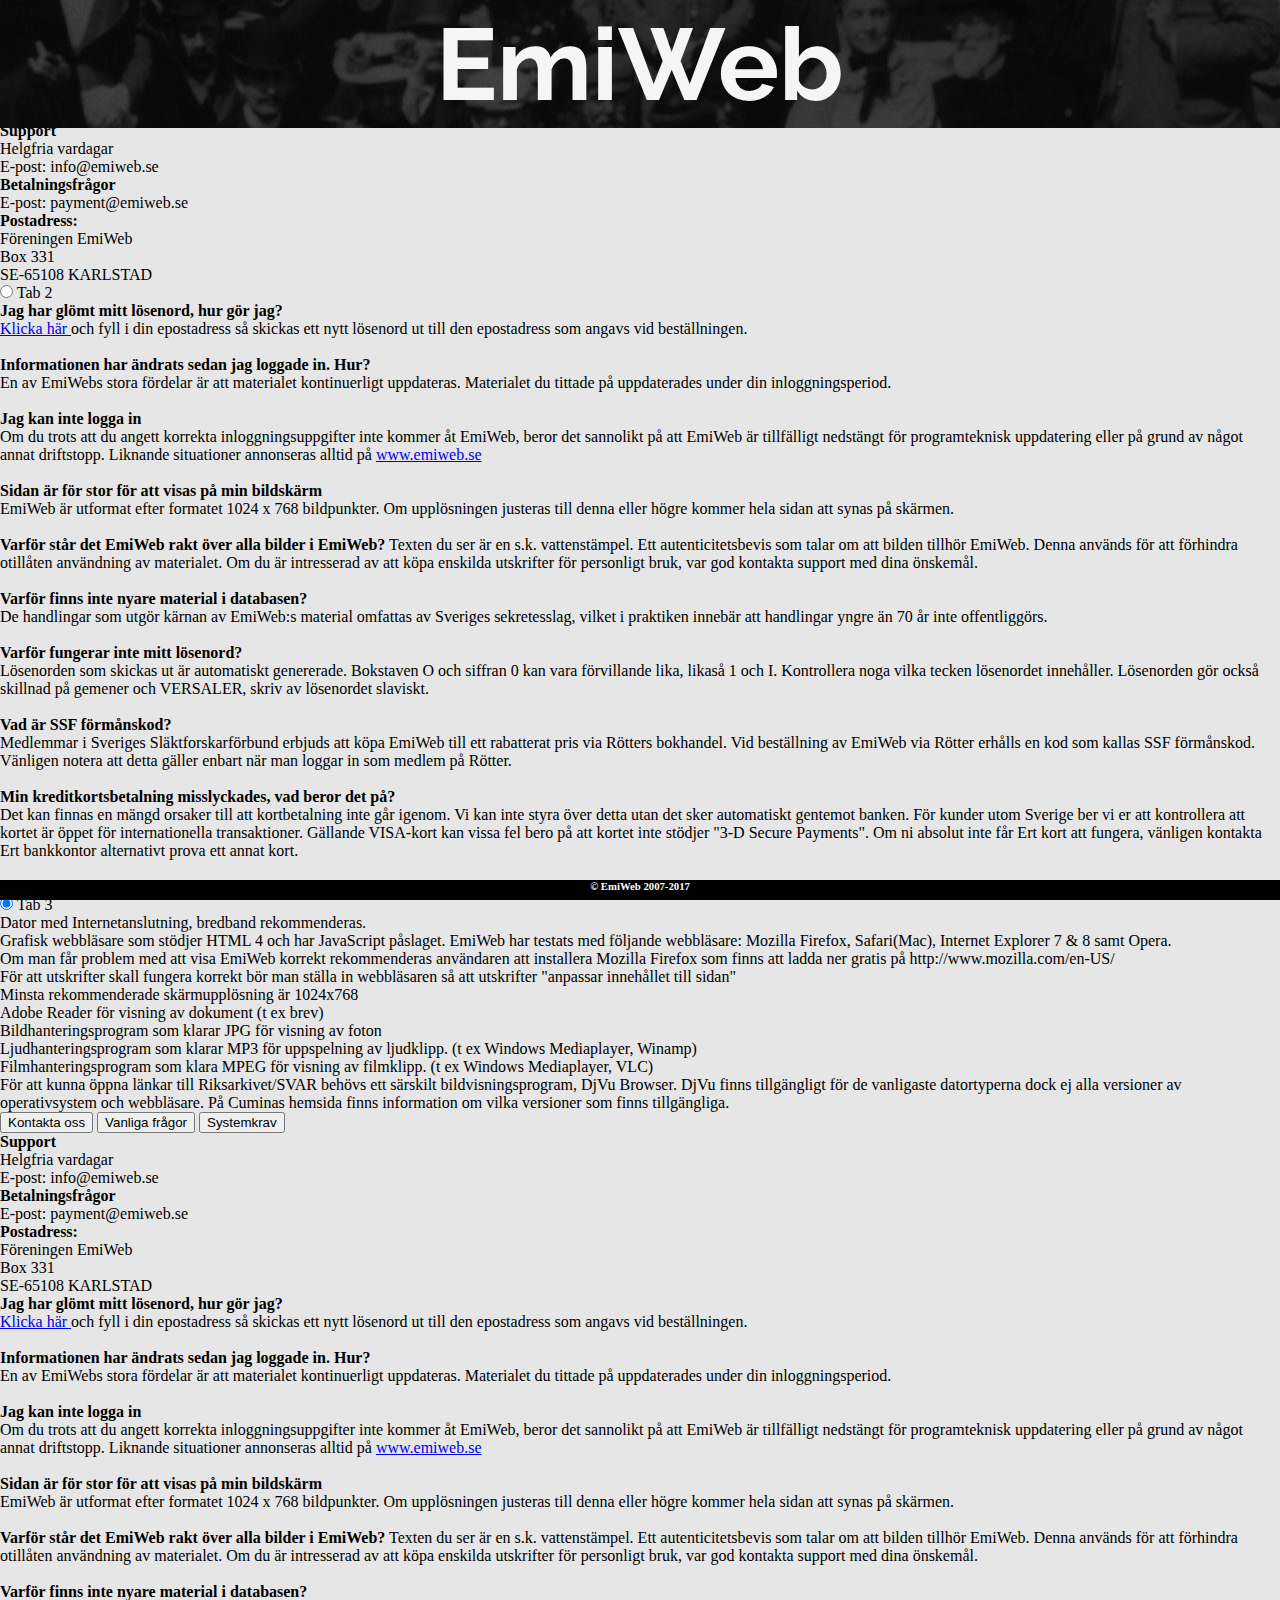
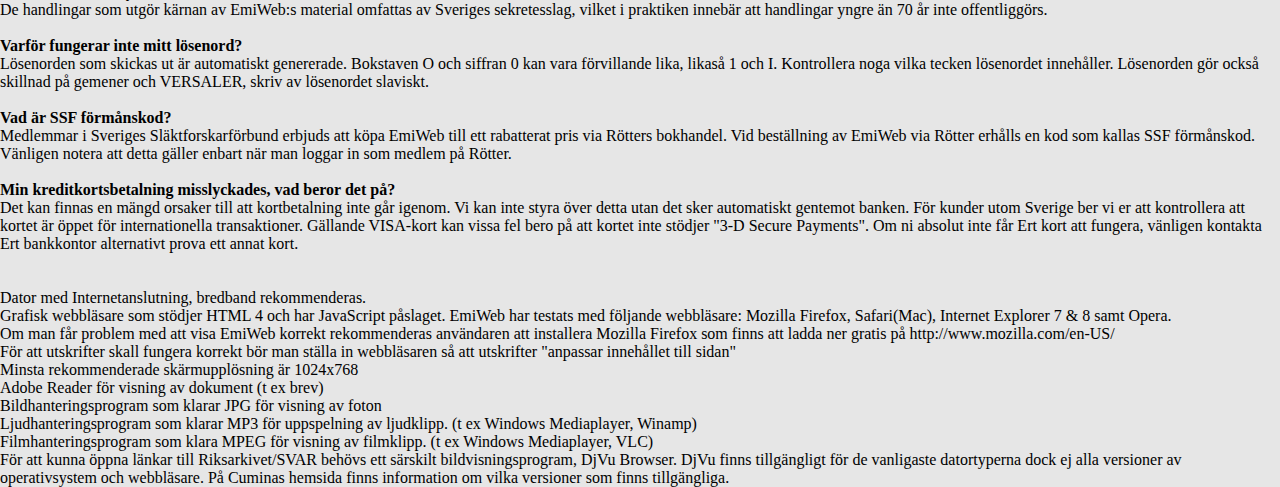
==== EmiWeb/EmiWeb/help.html @ 0c212db1 "Add files via upload" ====
<!DOCTYPE html>
<html lang="en">
<head>
  <meta charset="utf-8">
  <meta name="viewport" content="width=device-width, initial-scale=1">
   <link rel="stylesheet" href="styles.css">
   <link rel="shortcut icon" href="emiweb.ico">
   <script src = "https://ajax.googleapis.com/ajax/libs/jquery/3.2.1/jquery.min.js"></script>
   <script src="scripthelp.js"></script>
  <link href="https://fonts.googleapis.com/css?family=Raleway:600&display=swap" rel="stylesheet">
  <title>EmiWeb</title>
</head>
<body>

<div class ="container">
    <div class ="header">
      <h1> EmiWeb </h1>
    </div>

    <div id ="frontSideNav" class ="sidenav">
      <a href="javascript:void(0)" class="closebtn" onclick="closeNav()">&times;</a>
      <a href="index.html">Start</a>
      <a href="#">Sök</a>
      <a href="#">Hjälp</a>
      <a href="#">Kontakt</a>
      <br><br>
      <a href="#">Min sida</a>
      <a href="#">Logga ut</a>
  </div>

  <button onclick="openNav()" id="myNavBtn" title="Go to top">&#9776;</button>

  <div class = "helpcontainer">
    <h2>Hjälpavsnitt</h2>



    <!-- TAB SECTION -->

    <div class="tabsContain">
    <div class ="tab">
      <input type="radio" name="css-tabs" id="tab-1" checked class="tab-switch">
      <label for="tab-1" class="tab-label">Tab 1</label>
        <div class ="tab-content">
          <b>Support</b> <br>
          Helgfria vardagar<br>
          E-post: info@emiweb.se<br>
          <b>Betalningsfrågor</b> <br>
          E-post: payment@emiweb.se<br>
          <b>Postadress:</b> <br>
          Föreningen EmiWeb<br>
          Box 331<br>
          SE-65108 KARLSTAD<br>
        </div>
    </div>
    <div class ="tab">
      <input type="radio" name="css-tabs" id="tab-2" checked class="tab-switch">
      <label for="tab-2" class="tab-label">Tab 2</label>
        <div class="tab-content">
          <b>Jag har glömt mitt lösenord, hur gör jag?</b> <br>
          <a href="#">Klicka här </a>och fyll i din epostadress så skickas ett nytt lösenord ut till den epostadress som angavs vid beställningen.
          <br><br><b>Informationen har ändrats sedan jag loggade in. Hur?</b><br>
          En av EmiWebs stora fördelar är att materialet kontinuerligt uppdateras. Materialet du tittade på uppdaterades under din inloggningsperiod.
          <br><br><b>Jag kan inte logga in</b><br>
          Om du trots att du angett korrekta inloggningsuppgifter inte kommer åt EmiWeb,
          beror det sannolikt på att EmiWeb är tillfälligt nedstängt för programteknisk uppdatering eller på grund av något annat driftstopp.
          Liknande situationer annonseras alltid på <a href="http://www.emiweb.se">www.emiweb.se</a>
          <br><br><b>Sidan är för stor för att visas på min bildskärm</b><br>
          EmiWeb är utformat efter formatet 1024 x 768 bildpunkter. Om upplösningen justeras till denna eller högre kommer hela sidan att synas på skärmen.
          <br><br><b>Varför står det EmiWeb rakt över alla bilder i EmiWeb?</b>
          Texten du ser är en s.k. vattenstämpel. Ett autenticitetsbevis som talar om att bilden tillhör EmiWeb.
          Denna används för att förhindra otillåten användning av materialet. Om du är intresserad av att köpa enskilda utskrifter för personligt bruk,
          var god kontakta support med dina önskemål.
          <br><br><b>Varför finns inte nyare material i databasen?</b><br>
          De handlingar som utgör kärnan av EmiWeb:s material omfattas av Sveriges sekretesslag, vilket i praktiken innebär att handlingar yngre än 70 år
          inte offentliggörs.
          <br><br><b>Varför fungerar inte mitt lösenord?</b><br>
          Lösenorden som skickas ut är automatiskt genererade. Bokstaven O och siffran 0 kan vara förvillande lika,
          likaså 1 och I. Kontrollera noga vilka tecken lösenordet innehåller. Lösenorden gör också skillnad på gemener och VERSALER, skriv av lösenordet slaviskt.
          <br><br><b>Vad är SSF förmånskod?</b><br>
          Medlemmar i Sveriges Släktforskarförbund erbjuds att köpa EmiWeb till ett rabatterat pris via Rötters bokhandel.
          Vid beställning av EmiWeb via Rötter erhålls en kod som kallas SSF förmånskod.
          Vänligen notera att detta gäller enbart när man loggar in som medlem på Rötter.
          <br><br><b>Min kreditkortsbetalning misslyckades, vad beror det på?</b><br>
          Det kan finnas en mängd orsaker till att kortbetalning inte går igenom.
          Vi kan inte styra över detta utan det sker automatiskt gentemot banken. För kunder utom Sverige ber vi er att kontrollera att kortet är öppet för internationella transaktioner.
          Gällande VISA-kort kan vissa fel bero på att kortet inte stödjer "3-D Secure Payments". Om ni absolut inte får Ert kort att fungera,
          vänligen kontakta Ert bankkontor alternativt prova ett annat kort.
        <br><br><br>
        </div>
    </div>
    <div class ="tab">
      <input type="radio" name="css-tabs" id="tab-3" checked class="tab-switch">
      <label for="tab-3" class="tab-label">Tab 3</label>
        <div class="tab-content">
          Dator med Internetanslutning, bredband rekommenderas. <br>
            Grafisk webbläsare som stödjer HTML 4 och har JavaScript påslaget.
            EmiWeb har testats med följande webbläsare: Mozilla Firefox, Safari(Mac), Internet Explorer 7 & 8 samt Opera. <br>
            Om man får problem med att visa EmiWeb korrekt rekommenderas användaren att
            installera Mozilla Firefox som finns att ladda ner gratis på http://www.mozilla.com/en-US/ <br>
            För att utskrifter skall fungera korrekt bör man ställa in webbläsaren så att utskrifter "anpassar innehållet till sidan" <br>
            Minsta rekommenderade skärmupplösning är 1024x768 <br>
            Adobe Reader för visning av dokument (t ex brev)<br>
            Bildhanteringsprogram som klarar JPG för visning av foton<br>
            Ljudhanteringsprogram som klarar MP3 för uppspelning av ljudklipp. (t ex Windows Mediaplayer, Winamp)<br>
            Filmhanteringsprogram som klara MPEG för visning av filmklipp. (t ex Windows Mediaplayer, VLC)<br>
            För att kunna öppna länkar till Riksarkivet/SVAR behövs ett särskilt bildvisningsprogram,
            DjVu Browser. DjVu finns tillgängligt för de vanligaste datortyperna dock ej alla versioner av operativsystem och webbläsare.
            På Cuminas hemsida finns information om vilka versioner som finns tillgängliga. <br>
        </div>
    </div>
    </div>

  <div class ="help-Shift">
  <div class="help-menu">
    <button class="help-button" onclick="openHelp('help-contact')">Kontakta oss</button>
    <button class="help-button" onclick="openHelp('help-faq')">Vanliga frågor</button>
    <button class="help-button" onclick="openHelp('help-system')">Systemkrav</button>
  </div>
    <div id="help-contact" class="helpSection">
      <p>
          <b>Support</b> <br>
          Helgfria vardagar<br>
          E-post: info@emiweb.se<br>
          <b>Betalningsfrågor</b> <br>
          E-post: payment@emiweb.se<br>
          <b>Postadress:</b> <br>
          Föreningen EmiWeb<br>
          Box 331<br>
          SE-65108 KARLSTAD<br>
    </p>
    </div>

    <div id="help-faq" class="helpSection">
      <p>
        <b>Jag har glömt mitt lösenord, hur gör jag?</b> <br>
        <a href="#">Klicka här </a>och fyll i din epostadress så skickas ett nytt lösenord ut till den epostadress som angavs vid beställningen.
        <br><br><b>Informationen har ändrats sedan jag loggade in. Hur?</b><br>
        En av EmiWebs stora fördelar är att materialet kontinuerligt uppdateras. Materialet du tittade på uppdaterades under din inloggningsperiod.
        <br><br><b>Jag kan inte logga in</b><br>
        Om du trots att du angett korrekta inloggningsuppgifter inte kommer åt EmiWeb,
        beror det sannolikt på att EmiWeb är tillfälligt nedstängt för programteknisk uppdatering eller på grund av något annat driftstopp.
        Liknande situationer annonseras alltid på <a href="http://www.emiweb.se">www.emiweb.se</a>
        <br><br><b>Sidan är för stor för att visas på min bildskärm</b><br>
        EmiWeb är utformat efter formatet 1024 x 768 bildpunkter. Om upplösningen justeras till denna eller högre kommer hela sidan att synas på skärmen.
        <br><br><b>Varför står det EmiWeb rakt över alla bilder i EmiWeb?</b>
        Texten du ser är en s.k. vattenstämpel. Ett autenticitetsbevis som talar om att bilden tillhör EmiWeb.
        Denna används för att förhindra otillåten användning av materialet. Om du är intresserad av att köpa enskilda utskrifter för personligt bruk,
        var god kontakta support med dina önskemål.
        <br><br><b>Varför finns inte nyare material i databasen?</b><br>
        De handlingar som utgör kärnan av EmiWeb:s material omfattas av Sveriges sekretesslag, vilket i praktiken innebär att handlingar yngre än 70 år
        inte offentliggörs.
        <br><br><b>Varför fungerar inte mitt lösenord?</b><br>
        Lösenorden som skickas ut är automatiskt genererade. Bokstaven O och siffran 0 kan vara förvillande lika,
        likaså 1 och I. Kontrollera noga vilka tecken lösenordet innehåller. Lösenorden gör också skillnad på gemener och VERSALER, skriv av lösenordet slaviskt.
        <br><br><b>Vad är SSF förmånskod?</b><br>
        Medlemmar i Sveriges Släktforskarförbund erbjuds att köpa EmiWeb till ett rabatterat pris via Rötters bokhandel.
        Vid beställning av EmiWeb via Rötter erhålls en kod som kallas SSF förmånskod.
        Vänligen notera att detta gäller enbart när man loggar in som medlem på Rötter.
        <br><br><b>Min kreditkortsbetalning misslyckades, vad beror det på?</b><br>
        Det kan finnas en mängd orsaker till att kortbetalning inte går igenom.
        Vi kan inte styra över detta utan det sker automatiskt gentemot banken. För kunder utom Sverige ber vi er att kontrollera att kortet är öppet för internationella transaktioner.
        Gällande VISA-kort kan vissa fel bero på att kortet inte stödjer "3-D Secure Payments". Om ni absolut inte får Ert kort att fungera,
        vänligen kontakta Ert bankkontor alternativt prova ett annat kort.
      <br><br><br></p>
    </div>

    <div id="help-system" class="helpSection">
      <p>Dator med Internetanslutning, bredband rekommenderas. <br>
        Grafisk webbläsare som stödjer HTML 4 och har JavaScript påslaget.
        EmiWeb har testats med följande webbläsare: Mozilla Firefox, Safari(Mac), Internet Explorer 7 & 8 samt Opera. <br>
        Om man får problem med att visa EmiWeb korrekt rekommenderas användaren att
        installera Mozilla Firefox som finns att ladda ner gratis på http://www.mozilla.com/en-US/ <br>
        För att utskrifter skall fungera korrekt bör man ställa in webbläsaren så att utskrifter "anpassar innehållet till sidan" <br>
        Minsta rekommenderade skärmupplösning är 1024x768 <br>
        Adobe Reader för visning av dokument (t ex brev)<br>
        Bildhanteringsprogram som klarar JPG för visning av foton<br>
        Ljudhanteringsprogram som klarar MP3 för uppspelning av ljudklipp. (t ex Windows Mediaplayer, Winamp)<br>
        Filmhanteringsprogram som klara MPEG för visning av filmklipp. (t ex Windows Mediaplayer, VLC)<br>
        För att kunna öppna länkar till Riksarkivet/SVAR behövs ett särskilt bildvisningsprogram,
        DjVu Browser. DjVu finns tillgängligt för de vanligaste datortyperna dock ej alla versioner av operativsystem och webbläsare.
        På Cuminas hemsida finns information om vilka versioner som finns tillgängliga. <br>
      </p>
    </div>
</div>
  </div>


    <footer class ="myFooter">
      <h6> © EmiWeb 2007-2017 </h6>
    </footer>

  </body>

  </html>
---- EmiWeb/EmiWeb/styles.css ----
/*comment stylesheet*/

/*#0B2250*/
*{
    margin: 0;
}
body,html {
  width: 100%;
  height: 120%;
  background: #e6e6e6;
  display: flex;
  flex-direction: column;
}

/*********** ALL DIVS *****************/

.header {
  background-image:url("header.jpg");
  background-position: center;
  width:100%;
  height: 10vw;
  position:absolute;
}
.contentArchive{
  margin-top: 12vw;
  margin-left: 1vw;
  margin-right: 1vw;
  margin-bottom: 20px;
}

.container{
  margin-top: 10vw;
  width: 100vw;
  height:130%;
  margin: 0 auto;
  position: absolute;
  color:black;
}
.content{
  margin-top: 12vw;
}
.allSearchForm{
  width:87vw;
  background-color: #ededed;
  height: 27vh;
  margin: 0 auto;
  margin-top: 1vh;
  margin-bottom: 1vh;
  border-radius: 15px;
  border: 0.5px solid #a3a3a3;
  padding-top: 3vh;
  padding-left: 3vw;
  min-height: calc(3*5vh);
  vertical-align: middle;

}
.specficSearch{
  background-color:#ededed;
  width:84vw;
  height:50vh;
  margin: 0 auto;
  margin-top: 1vh;
  border-radius: 15px;
  border: 0.5px solid #a3a3a3;
  margin-bottom: 10vh;
  padding-top: 3vh;
  padding-left: 3vw;
  padding-right: 3vw;
  overflow: auto;
}

footer{
  width:100%;
  height:20px;
  background-color: black;
  color: white;
  text-align: center;
  position: fixed;
  left: 0;
  bottom: 0;
}

/******** ALL TEXTS AND HEADERS ***********/

h1 {
    font-family: 'Raleway', sans-serif;
    color:#F5F5F5;
    font-size: 8vw;
    margin: 0;
    position: absolute;
    top: 50%;
    left: 50%;
    transform: translate(-50%, -50%);
    overflow: hidden;
}

h2{
  font-family: 'Raleway', sans-serif;
  color:black;
  text-align: center;

}

h5{
    font-family: 'Raleway', sans-serif;
    font-size: 2vh;
}
/******** BUTTONS ***********/

.button{
  cursor:pointer;
  text-align: center;
  height: 3vh;
  width: 10vw;
  margin-top:1vh;
  margin-bottom: 1vh;
}
.buttonSearch{
  background-color: #0B2250;
  color:#F5F5F5;
  border-radius: 2px;
  border:none;
}
.buttonSearch:hover{
  background-color: #263f70;
}
.buttonClear{
  background-color: #e88b00;
  color:#F5F5F5;
  border-radius: 2px;
  border:none;
}
.buttonClear:hover{
  background-color: #eda539;
}

.buttonArchive{
  width:100%;
  height:4vh;
  background-color: white;
  border-radius: 8px;
    border: 1px solid #a3a3a3;
}
.buttonArchive:hover{
  width:100%;
  height:4vh;
  background-color: grey;
}
/******** STYLE THE INPUT FORM ***********/
input[type=text] {
  border: 1px solid #a3a3a3;
  border-radius: 4px;
  height: 3vh;
  width: 30vw;
  padding-left: 0.2vw;
  margin-bottom: 1vh;
}
::placeholder{
  margin-left: 10vw;
}
select{
  height: 3vh;
  width: 20vw;
  padding: 16px 20px;
  border: none;
  border-radius: 4px;
  background-color: white;
}
/******** STYLE LIST ***********/
ul{
  list-style-type: none;
  display: none;
  font-size: 2vh;
  font-family: arial;
}
#showNews{
  display: none;
  color: black;

}
#showMigrationsregister{
  display:none;
  color:black;
}
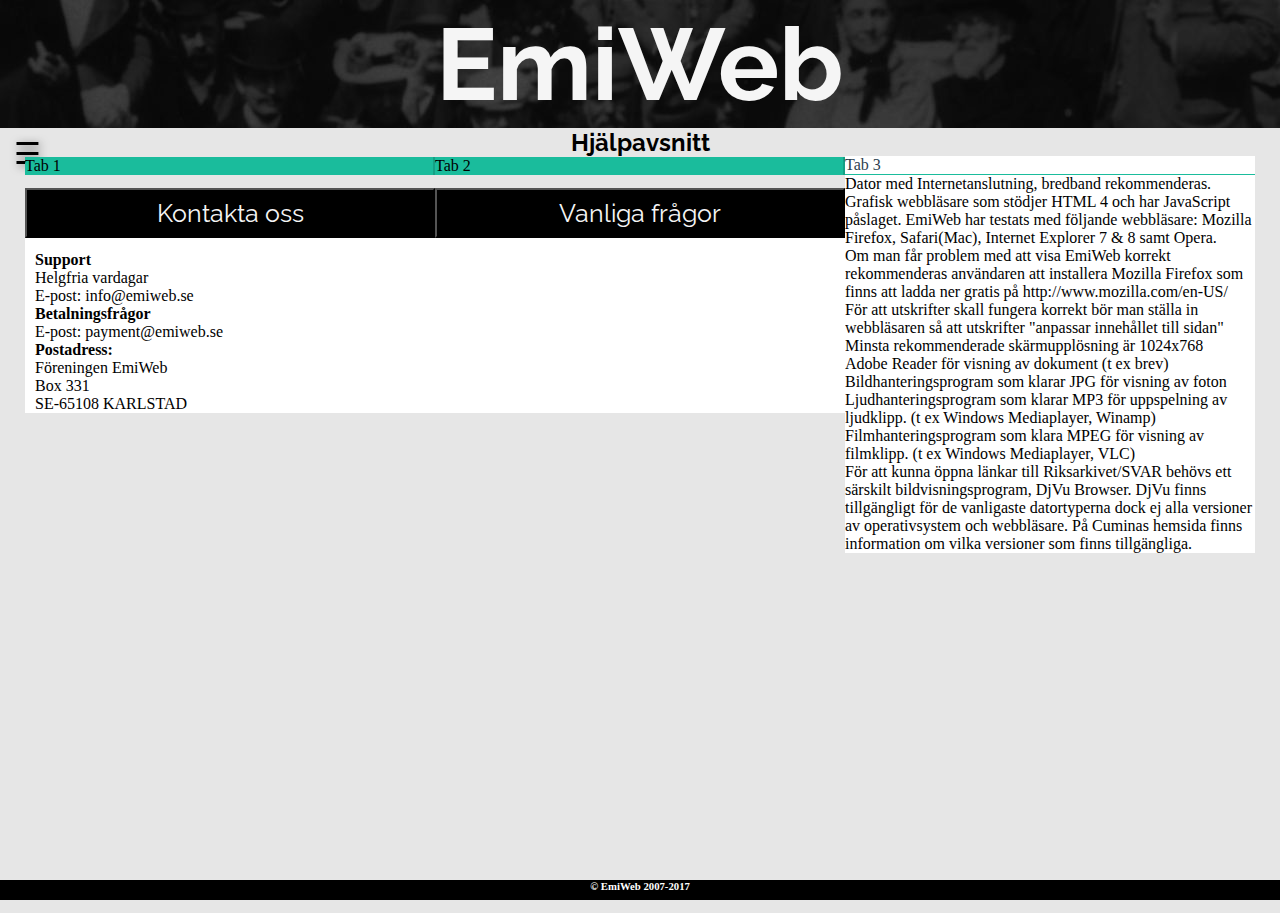
==== commit c7fbee6f: "Add files via upload" ====
--- a/EmiWeb/EmiWeb/help.html
+++ b/EmiWeb/EmiWeb/help.html
@@ -7,7 +7,7 @@
    <link rel="shortcut icon" href="emiweb.ico">
    <script src = "https://ajax.googleapis.com/ajax/libs/jquery/3.2.1/jquery.min.js"></script>
    <script src="scripthelp.js"></script>
-  <link href="https://fonts.googleapis.com/css?family=Raleway:600&display=swap" rel="stylesheet">
+  <link href="https://fonts.googleapis.com/css?family=Raleway:400,600&display=swap" rel="stylesheet">
   <title>EmiWeb</title>
 </head>
 <body>
@@ -30,15 +30,15 @@
 
   <button onclick="openNav()" id="myNavBtn" title="Go to top">&#9776;</button>
 
-  <div class = "helpcontainer">
+  <div class = "help-d-container">
     <h2>Hjälpavsnitt</h2>
 
 
 
     <!-- TAB SECTION -->
 
-    <div class="tabsContain">
-    <div class ="tab">
+    <div class="help-d-tab-contain">
+    <div class ="help-d-tab">
       <input type="radio" name="css-tabs" id="tab-1" checked class="tab-switch">
       <label for="tab-1" class="tab-label">Tab 1</label>
         <div class ="tab-content">
@@ -53,7 +53,7 @@
           SE-65108 KARLSTAD<br>
         </div>
     </div>
-    <div class ="tab">
+    <div class ="help-d-tab">
       <input type="radio" name="css-tabs" id="tab-2" checked class="tab-switch">
       <label for="tab-2" class="tab-label">Tab 2</label>
         <div class="tab-content">
@@ -89,7 +89,7 @@
         <br><br><br>
         </div>
     </div>
-    <div class ="tab">
+    <div class ="help-d-tab">
       <input type="radio" name="css-tabs" id="tab-3" checked class="tab-switch">
       <label for="tab-3" class="tab-label">Tab 3</label>
         <div class="tab-content">
--- a/EmiWeb/EmiWeb/styles.css
+++ b/EmiWeb/EmiWeb/styles.css
@@ -1,18 +1,22 @@
 /*comment stylesheet*/
-
+/*
+F7F9F9
+bed8d4
+/f7f9f9-bed8d4-78d5d7-63d2ff-2081c3
+ */
 /*#0B2250*/
 *{
     margin: 0;
+    box-sizing: border-box;
 }
 body,html {
   width: 100%;
-  height: 120%;
+  height: 100%;
   background: #e6e6e6;
   display: flex;
   flex-direction: column;
 }
-
-/*********** ALL DIVS *****************/
+/************************** GENERAL DIVS *************************************/
 
 .header {
   background-image:url("header.jpg");
@@ -21,17 +25,41 @@
   height: 10vw;
   position:absolute;
 }
+.containerResult{
+  margin-top: 12vw;
+  margin-left: 50px;
+  margin-right: 50px;
+  margin-bottom: 20px;
+}
+
+
+footer{
+  width:100%;
+  height:20px;
+  background-color: black;
+  margin-top: 30px;
+  color: white;
+  text-align: center;
+  position: fixed;
+  left: 0;
+  bottom: 0;
+}index-d-search
+
+/************************** ARChHIVE DIVS *************************************/
 .contentArchive{
   margin-top: 12vw;
-  margin-left: 1vw;
-  margin-right: 1vw;
+  margin-left: 50px;
+  margin-right: 50px;
   margin-bottom: 20px;
-}
+  text-align: justify;
+}
+
+/************************** HELP DIVS *****************************************/
 
 .container{
   margin-top: 10vw;
   width: 100vw;
-  height:130%;
+  height:100%;
   margin: 0 auto;
   position: absolute;
   color:black;
@@ -39,47 +67,228 @@
 .content{
   margin-top: 12vw;
 }
-.allSearchForm{
-  width:87vw;
-  background-color: #ededed;
-  height: 27vh;
+.help-d-container{
+  margin-top:12vw;
+  margin-left:50px;
+  margin-right: 50px;
+}
+
+.help-Shift{
+    background-color: white;
+}
+.help-menu{
+  width:100%;
+  margin-top: 1vw;
+  display: flex;
+  overflow: auto;
+  font-family: 'Raleway', sans-serif;
+}
+
+.helpSection{
+  display: none;
+  margin-left: 10px;
+  margin-right: 10px;
+  margin-top:1vw;
+  text-align: justify;
+}
+.containerResult{
+  margin-top: 12vw;
+  margin-left: 50px;
+  margin-right: 50px;
+  margin-bottom: 20px;
+}
+
+#results{
+  background-color:#ededed;
+  width:80%;
+  height:50%;
   margin: 0 auto;
-  margin-top: 1vh;
-  margin-bottom: 1vh;
   border-radius: 15px;
   border: 0.5px solid #a3a3a3;
   padding-top: 3vh;
   padding-left: 3vw;
-  min-height: calc(3*5vh);
+  padding-bottom: 3vh;
+  padding-right: 3vw;
+  display: table;
+  margin-bottom: 4vh;
+  margin-top: 1vh;
+  overflow: auto;
+}
+/*************************INDEX****************************************/
+#index-d-result{
+  min-height: 150px;
+  width:74vw;
+  height: 50%;
+  display: none;
+  background-color: #ededed;
+  border-radius: 15px;
+  border: 0.5px solid #a3a3a3;
+  margin: 0 auto;
+  position: relative;
+  margin-top: 1vh;
+  margin-bottom: 1vh;
+  overflow:auto;
   vertical-align: middle;
-
+  padding-top: 3vh;
+  padding-left: 3vw;
+  padding-right: 3vw;
+}
+
+#index-d-advanced{
+  display: none;
+  text-align: center;
+  margin-bottom: 2vh;
+  min-height: 150px;
+  margin-top: -10px;
+}
+#index-d-forms{
+  width: 100%;
+  min-height: 150px;
+  position: relative;
+  vertical-align: middle;
+  text-align: center;
+}
+
+.index-d-search{
+  /*height:200px;*/
+  min-height: 150px;
+  width:74vw;
+  height: 100%;
+  display: block;
+  background-color: #ededed;
+  border-radius: 15px;
+  border: 0.5px solid #a3a3a3;
+  margin: 0 auto;
+  position: relative;
+  margin-top: 1vh;
+  margin-bottom: 1vh;
+  overflow:auto;
+  vertical-align: middle;
+  padding-top: 3vh;
+  padding-left: 3vw;
+  padding-right: 3vw;
 }
 .specficSearch{
   background-color:#ededed;
-  width:84vw;
-  height:50vh;
+  width:74vw;
+  /*height:50vh;*/
   margin: 0 auto;
   margin-top: 1vh;
   border-radius: 15px;
   border: 0.5px solid #a3a3a3;
   margin-bottom: 10vh;
+  vertical-align: middle;
   padding-top: 3vh;
   padding-left: 3vw;
   padding-right: 3vw;
   overflow: auto;
-}
-
-footer{
+  display: table;
+}
+#index-ol-result{
+  padding: 0;
+  list-style-type: none;
   width:100%;
-  height:20px;
-  background-color: black;
-  color: white;
-  text-align: center;
-  position: fixed;
-  left: 0;
-  bottom: 0;
-}
-
+  display: table;
+}
+#index-d-result-page{
+  display: none;
+  margin: 0 auto;
+  margin-bottom: 10px;
+
+}
+.index-page-turner{
+  border-radius: 50%;
+  display: inline-block;
+  vertical-align: middle;
+  text-align: center;
+}
+#index-p-page{
+  display: inline-block;
+  margin-right: 5px;
+  margin-left: 5px;
+}
+
+/******************END OF INDEX*****************************/
+
+/******************************* HELP ****************************************/
+
+
+  .help-d-container{
+    margin-top:10vw;
+    margin-left:25px;
+    margin-right: 25px;
+  }
+
+
+  #help-contact{
+    display: block;
+  }
+
+  .help-d-tab-contain{
+    display: flex;
+    position: relative;
+    background-color:#1abc9c;
+
+    height: 50%;
+  }
+
+  .tabs::before,
+  .tabs::after {
+    content: "";
+    display: table;
+  }
+  .tabs::after {
+    clear: both;
+  }
+
+  .help-d-tab{
+    width:100%;
+    float: left;
+  }
+
+  .tab-switch{
+    display: none;
+  }
+  .tab-label{
+    position: relative;
+    display: block;
+    cursor: pointer;
+    color:fff;
+    position: relative;
+    background:  #1abc9c;
+    border-right: 0.125rem solid #16a085;
+  }
+
+  .tab-label:hover{
+    transition: top 0.25s;
+  }
+
+  .tab-content{
+    position: absolute;
+    z-index: 1;
+    transition: all 0.35s;
+    opacity: 0;
+    overflow: hidden;
+    background: #fff;
+  }
+
+  .tab-switch:checked + .tab-label {
+    background: #fff;
+    color: #2c3e50;
+    border-bottom: 0;
+    border-right: 0.125rem solid #fff;
+    transition: all 0.35s;
+    z-index: 1;
+    top: -0.0625rem;
+  }
+  .tab-switch:checked + label + .tab-content {
+    z-index: 2;
+    opacity: 1;
+    transition: all 0.35s;
+  }
+
+
+/**************************** END OF HELP ************************************/
 /******** ALL TEXTS AND HEADERS ***********/
 
 h1 {
@@ -95,17 +304,82 @@
 }
 
 h2{
-  font-family: 'Raleway', sans-serif;
+  font-family:'Raleway', sans-serif;
   color:black;
   text-align: center;
 
 }
-
+h3{
+    font-family: 'Raleway', sans-serif;
+    font-size: 2vw;
+}
 h5{
     font-family: 'Raleway', sans-serif;
     font-size: 2vh;
 }
+hr {
+    display: block;
+    height: 2px;
+    border: 0;
+    border-top: 3px dashed #ccc;
+    margin: 1em 0;
+    padding: 0;
+}
 /******** BUTTONS ***********/
+
+
+.help-button{
+  cursor: pointer;
+  color:#F5F5F5;
+  display: block;
+  width: 100%;
+  height: 50px;
+  text-align: center;
+  font-size: 25px;
+  font-family: 'Raleway', sans-serif;
+  vertical-align: middle;
+  overflow: scroll;
+  background-color: black;
+}
+.help-button:checked{
+  background-color: white;
+  color:black;
+}
+#myBtn {
+  height: 50px;
+  width: 50px;
+  font-size: 40px;
+  opacity: 0.8;
+  background-color: white;
+  position: fixed;
+  bottom: 30px;
+  z-index: 99;
+  right: 30px;
+  cursor: pointer;
+  display: none;
+  vertical-align: middle;
+  text-align: center;
+  border-radius: 10px; /* Rounded corners */
+}
+
+#myBtn:hover {
+  background-color: #555; /* Add a dark-grey background on hover */
+}
+
+#myNavBtn{
+  height: 50px;
+  width: 50px;
+  position: fixed;
+  /*z-index: 99;*/
+  left:2px;
+  top: 10vw;
+  cursor: pointer;
+  border: none;
+  background-color: transparent;
+  transition: 0.5s;
+  font-size: 30px;
+  text-shadow: 2px 2px 8px #6b6b6b;
+}
 
 .button{
   cursor:pointer;
@@ -117,9 +391,16 @@
 }
 .buttonSearch{
   background-color: #0B2250;
+  width: 50vw;
+  height: 3vh;
+  min-height: 30px;
   color:#F5F5F5;
   border-radius: 2px;
   border:none;
+  margin-top: 1vh;
+  text-align: center;
+  position: relative;
+
 }
 .buttonSearch:hover{
   background-color: #263f70;
@@ -139,25 +420,49 @@
   height:4vh;
   background-color: white;
   border-radius: 8px;
-    border: 1px solid #a3a3a3;
+  font-family: 'Raleway', sans-serif;
+  border: 1px solid #a3a3a3;
 }
 .buttonArchive:hover{
   width:100%;
   height:4vh;
   background-color: grey;
 }
+
+.AdvancedSearch{
+  border: none;
+  height: 2vh;
+  min-height: 30px;
+  background-color: #ededed;
+  width: auto;
+}
+.AdvancedSearch:hover{
+  border: none;
+  text-decoration: underline;
+  background-color: #ededed;
+  width: auto;
+}
+
 /******** STYLE THE INPUT FORM ***********/
 input[type=text] {
   border: 1px solid #a3a3a3;
+  height: 2vh;
+  min-height: 30px;
+  width:  70%;
+  margin: 0 auto;
+  margin-left: auto;
+  margin-right: auto;
   border-radius: 4px;
-  height: 3vh;
-  width: 30vw;
   padding-left: 0.2vw;
   margin-bottom: 1vh;
+  text-align: center;
+  position: relative;
+  margin-top: 1vw;
 }
 ::placeholder{
   margin-left: 10vw;
 }
+
 select{
   height: 3vh;
   width: 20vw;
@@ -173,12 +478,275 @@
   font-size: 2vh;
   font-family: arial;
 }
-#showNews{
+
+li{
+  height:30px;
+  width:100%;
+
+}
+
+/******** STYLE LINKS ***********/
+
+a{
+  color:#e88b00;
+  text-decoration: none;
+}
+a:hover{
+  text-decoration:underline;
+}
+
+/************ NAVBAR ************/
+
+.sidenav {
+  height: 100%;
+  width: 0;
+  position: fixed;
+  z-index: 1;
+  top: 0;
+  left: 0;
+  background-color: #111;
+  overflow-x: hidden;
+  overflow: auto;
+  transition: 0.5s;
+  padding-top: 60px;
+}
+
+.sidenav a {
+  padding: 8px 8px 8px 32px;
+  text-decoration: none;
+  font-size: 25px;
+  font-family:  'Raleway', sans-serif;
+  color: #818181;
+  display: block;
+}
+
+.sidenav a:hover {
+  color: #f1f1f1;
+}
+
+.sidenav .closebtn {
+  position: absolute;
+  top: 0;
+  right: 25px;
+  font-size: 36px;
+  margin-left: 50px;
+}
+
+/* Responsive layout - when the screen is less than 600px wide, make the two columns stack on top of each other instead of next to each other */
+@media screen and (max-width: 600px) {
+
+  #myNavBtn{
+    font-size: 15px;
+    height:15px;
+    width:15px;
+  }
+
+  #myBtn{
+    height: 25px;
+    width: 25px;
+    font-size: 15px;
+    opacity: 0.8;
+  }
+
+  .contentArchive{
+    margin-left: 25px;
+    margin-right: 25px;
+    font-size: 12px;
+
+
+  }
+  ::placeholder{
+    margin-left: 10vw;
+    font-size: 1vw;
+  }
+
+
+  .containerResult{
+    margin-top: 12vw;
+    margin-left: 15px;
+    margin-right: 15px;
+    margin-bottom: 20px;
+  }
+  .help-button{
+    font-size: 15px;
+  }
+
+  .resultHeading{
+    font-size: 100%;
+  }
+}
+
+
+
+
+  /********** RESULT SECTION STYLES ************/
+
+  .resultDivContainer{
+    width:100%;
+    /*height:100px;*/
+    display: flex;
+    z-index: 99;
+
+  }
+  .resultDivHead{
+    width: 50%;
+    flex:none;
+    vertical-align: middle;
+    margin: 0 auto;
+    float: left;
+    padding-top: 3vh;
+    padding-left: 3vw;
+    padding-bottom: 3vh;
+    padding-right: 3vw;
+    font-family:  'Raleway', sans-serif;
+
+  }
+  .resultDivPerson{
+    flex:1;
+  /*  height:100px;*/
+    width: 50%;
+    display:table;
+    margin-top: 3vh;
+    margin-bottom: 3vh;
+  }
+
+  .resultListLI{
+    display: table-row;
+    width:100%;
+  }
+  .resultListLI:nth-child(odd) {
+    background-color: #dedede;
+
+}
+
+#tableIdResult{
+  width: 100%;
+}
+#resultListOL{
+  padding: 0;
+  list-style-type: none;
+  width:100%;
+  display: table;
+}
+
+#number_of_hits_h5{
+  text-align: center;
+  margin-bottom: 1vh;
+  font-size:(1vh+1vw);
+}
+
+#jsonfan{
   display: none;
-  color: black;
-
-}
-#showMigrationsregister{
-  display:none;
-  color:black;
-}
+}
+th{
+  font-family:'Raleway', sans-serif;
+  font-size: 15px;
+}
+table {
+    border-collapse: collapse;
+}
+tr {
+
+  border-bottom:1pt solid grey;
+}
+td{
+  font-family:'Raleway', sans-serif;
+  font-style: medium;
+  float: right;
+  text-align: right;
+  font-size: 10px;
+  display: table-cell;
+  width: 100%;
+  margin-top:3px;
+}
+
+
+
+@media screen and (max-width: 400px) {
+
+  #myNavBtn{
+    font-size: 10px;
+    height:10px;
+    width:10px;
+  }
+
+  #myBtn{
+    height: 15px;
+    width: 15px;
+    font-size: 5px;
+    opacity: 0.8;
+  }
+
+  .contentArchive{
+    margin-left: 25px;
+    margin-right: 25px;
+    font-size: 12px;
+
+
+  }
+  ::placeholder{
+    margin-left: 10vw;
+    font-size: 1vh;
+  }
+
+  .help-d-container{
+    margin-top:10vw;
+    margin-left:25px;
+    margin-right: 25px;
+  }
+
+  .containerResult{
+    margin-top: 12vw;
+    margin-left: 15px;
+    margin-right: 15px;
+    margin-bottom: 20px;
+  }
+  .help-button{
+    font-size: 15px;
+  }
+
+  .resultHeading{
+    font-size: 100%;
+  }
+
+  .resultDivHead{
+    font-size:10px;
+  }
+
+  th{
+    /*font-family:aktiv-grotesk,'Raleway', sans-serif;*/
+    font-size: 10px;
+    font-family: aktiv-grotesk, sans-serif;
+    font-style: normal;
+    font-weight: 200;
+  }
+  td{
+    font-family:'Raleway', sans-serif;
+    font-style: medium;
+    float: right;
+    text-align: right;
+    font-size: 8px;
+    display: table-cell;
+    width: 100%;
+    margin-top:3px;
+  }
+}
+
+/***************** PROFILE ***********************/
+
+#profile-d-content{
+  background-color:#ededed;
+  width:74vw;
+  /*height:50vh;*/
+  margin: 0 auto;
+  margin-top: 1vh;
+  border-radius: 15px;
+  border: 0.5px solid #a3a3a3;
+  margin-bottom: 10vh;
+  vertical-align: middle;
+  padding-top: 3vh;
+  padding-left: 3vw;
+  padding-right: 3vw;
+  overflow: auto;
+
+}
